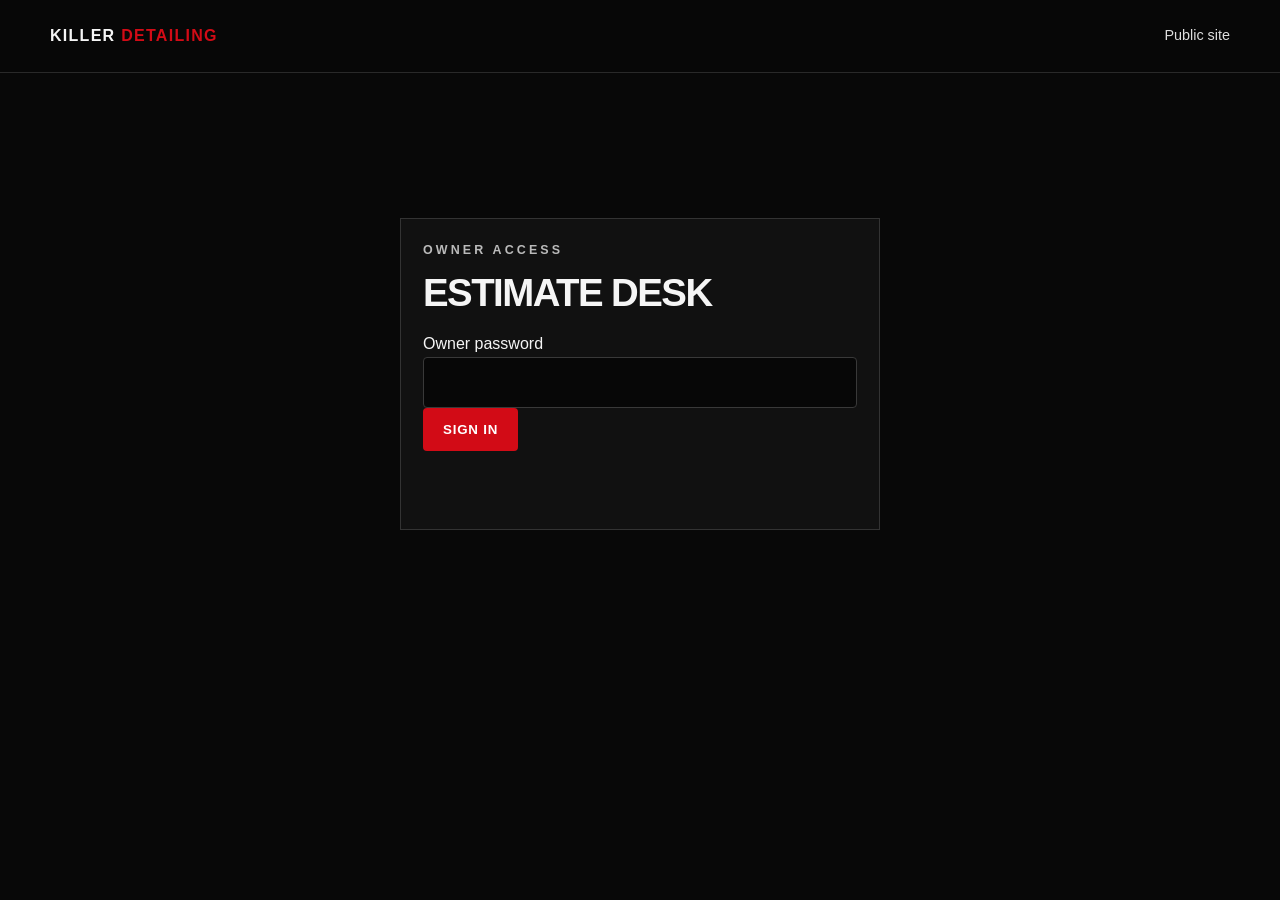
==== admin.html @ 9ed5281f "Add iCloud calendar booking workflow" ====
<!doctype html>
<html lang="en">
<head>
  <meta charset="utf-8">
  <meta name="viewport" content="width=device-width, initial-scale=1">
  <meta name="robots" content="noindex, nofollow">
  <meta name="theme-color" content="#080808">
  <title>Owner Estimate Desk | Killer Detailing LLC</title>
  <link rel="stylesheet" href="style.css">
  <style>
    .admin-wrap{max-width:1050px;margin:0 auto;padding:55px 20px}.admin-head{display:flex;justify-content:space-between;align-items:center;gap:16px;margin-bottom:28px}.admin-panel,.request-card{background:#111;border:1px solid #333;padding:22px;margin:18px 0}.request-card h2{font-size:1.4rem}.request-meta{color:#bbb}.request-photos{display:flex;gap:10px;flex-wrap:wrap}.request-photos img{width:150px;height:110px;object-fit:cover;border:1px solid #444}.admin-form{display:grid;grid-template-columns:1fr 1fr;gap:12px;margin-top:18px}.admin-form textarea{grid-column:1/-1}.admin-form button{grid-column:1/-1}.admin-status{color:#f3c5c7;min-height:1.5em}.request-card details{margin-top:14px}.logout{background:transparent;border:1px solid #666;color:#fff;padding:10px 14px;cursor:pointer}.estimate-link{overflow-wrap:anywhere;color:#ff777d}.login-box{max-width:480px;margin:10vh auto}.login-box label{display:grid;gap:8px}.request-card pre{white-space:pre-wrap;overflow-wrap:anywhere;color:#ddd;font:inherit}.admin-hint{color:#999;font-size:.85rem}@media(max-width:600px){.admin-form{grid-template-columns:1fr}.admin-form textarea,.admin-form button{grid-column:auto}}
  </style>
</head>
<body>
  <header class="site-header"><div class="wrap nav"><a class="brand" href="/">KILLER <span>DETAILING</span></a><nav aria-label="Owner navigation"><a href="/">Public site</a></nav></div></header>
  <main class="admin-wrap">
    <section id="login-panel" class="admin-panel login-box">
      <p class="eyebrow">OWNER ACCESS</p><h1 style="font-size:2.4rem">ESTIMATE DESK</h1>
      <form id="login-form"><label for="owner-password">Owner password</label><input id="owner-password" type="password" autocomplete="current-password" required><button class="button button-red" type="submit">SIGN IN</button><p id="login-message" class="admin-status" role="status"></p></form>
    </section>
    <section id="desk" hidden>
      <div class="admin-head"><div><p class="eyebrow">PRIVATE OWNER AREA</p><h1 style="font-size:2.4rem;margin:0">ESTIMATE DESK</h1></div><button id="logout" class="logout" type="button">Sign out</button></div>
      <p class="admin-hint">Set your estimate, appointment date and time, and duration, then copy the private customer link. After Stripe verifies the deposit, the booking is confirmed. When iCloud is connected, the appointment is added to its calendar.</p>
      <p id="desk-message" class="admin-status" role="status"></p>
      <div id="requests"></div>
    </section>
  </main>
  <script src="admin.js?v=20261029"></script>
</body>
</html>
---- style.css ----
:root{--bg:#080808;--panel:#111;--text:#f5f5f5;--muted:#aaa;--red:#d20b16;--line:#292929;--max:1180px}
*{box-sizing:border-box}html{scroll-behavior:smooth}body{margin:0;background:var(--bg);color:var(--text);font-family:Arial,Helvetica,sans-serif;line-height:1.6}a{color:inherit;text-decoration:none}.wrap{width:min(calc(100% - 40px),var(--max));margin:auto}.site-header{position:sticky;top:0;z-index:20;background:rgba(8,8,8,.96);border-bottom:1px solid var(--line);backdrop-filter:blur(10px)}.nav{min-height:72px;display:flex;align-items:center;justify-content:space-between;gap:20px}.brand{font-weight:900;letter-spacing:.08em;font-size:1rem}.brand span{color:var(--red)}nav{display:flex;align-items:center;gap:22px;font-size:.9rem}nav a{color:#ddd}.nav-cta{border:1px solid var(--red);padding:9px 14px;border-radius:4px;color:#fff}
.hero{min-height:78vh;display:flex;align-items:center;position:relative;overflow:hidden;background:radial-gradient(circle at 75% 35%,rgba(210,11,22,.22),transparent 28%),linear-gradient(120deg,#050505,#171717 55%,#050505)}.hero-overlay{position:absolute;inset:0;background:repeating-linear-gradient(120deg,transparent 0 50px,rgba(255,255,255,.025) 50px 51px)}.hero-content{position:relative;padding:90px 0}.eyebrow{font-size:.78rem;letter-spacing:.25em;font-weight:800;color:#bbb;margin:0 0 12px}h1,h2,h3{line-height:1.05;margin:0 0 18px;font-weight:900}h1{font-size:clamp(3.2rem,9vw,7.5rem);letter-spacing:-.04em}h1 span{color:var(--red)}h2{font-size:clamp(2rem,5vw,4rem);letter-spacing:-.025em}h3{font-size:1.35rem}.hero-copy,.section-lead{color:#c3c3c3;max-width:650px;font-size:1.08rem}.hero-copy{max-width:720px}.hero-buttons{display:flex;gap:12px;flex-wrap:wrap;margin-top:28px}.button{display:inline-flex;align-items:center;justify-content:center;gap:16px;border:0;border-radius:4px;padding:14px 20px;font-weight:900;letter-spacing:.06em;cursor:pointer}.button-red{background:var(--red);color:#fff}.button-outline{border:1px solid #777;background:transparent}
.section{padding:90px 0}.section-dark{background:#0e0e0e;border-block:1px solid var(--line)}.cards{display:grid;grid-template-columns:repeat(3,1fr);gap:18px;margin-top:35px}.card{background:var(--panel);border:1px solid var(--line);padding:26px;min-height:235px;display:flex;flex-direction:column}.card-icon{color:var(--red);font-weight:900;font-size:1.8rem;margin-bottom:24px}.card p,.split p{color:var(--muted)}.card a{display:inline-block;margin-top:auto;padding-top:12px;color:#fff;font-weight:800}.steps{display:grid;grid-template-columns:repeat(3,1fr);gap:18px;margin-top:35px}.steps article{border:1px solid var(--line);background:#090909;padding:25px}.steps article>span{color:var(--red);font-size:1.8rem;font-weight:900;display:block;margin-bottom:22px}.steps p{color:var(--muted);margin-bottom:0}.status-flow{display:flex;flex-wrap:wrap;justify-content:center;align-items:center;gap:12px;margin-top:32px;padding:18px;border:1px solid #333;background:#090909}.status-flow span{font-size:.85rem;font-weight:800}.status-flow i{font-style:normal;color:var(--red)}
.booking{background:linear-gradient(180deg,#0a0a0a,#111)}.booking-wrap{display:grid;grid-template-columns:.75fr 1.25fr;gap:55px;align-items:start}.estimate-intro{position:sticky;top:105px}.estimate-note{margin-top:35px;padding:20px;border-left:3px solid var(--red);background:#111}.estimate-note strong{font-size:.95rem}.estimate-note p{color:var(--muted);font-size:.9rem;margin-bottom:0}.booking-form{display:block}.form-section{border:0;border-top:1px solid #333;padding:25px 0 30px;margin:0;display:grid;grid-template-columns:1fr 1fr;gap:16px}.form-section legend{padding:0 12px 0 0;font-size:1.2rem;font-weight:900;text-transform:uppercase}.form-section legend span{color:var(--red);margin-right:7px}.field{display:grid;gap:7px;min-width:0}.field.full{grid-column:1/-1}.field label,.field-title{color:#ddd;font-weight:700;font-size:.88rem}.field label b,.field-title b{color:var(--red)}input,select,textarea{width:100%;border:1px solid #393939;background:#070707;color:#fff;border-radius:4px;padding:12px;font:inherit}input:focus,select:focus,textarea:focus{outline:2px solid var(--red);outline-offset:1px}input::placeholder,textarea::placeholder{color:#777}textarea{resize:vertical;line-height:1.55}.service-options{display:grid;grid-template-columns:repeat(2,1fr);gap:9px}.service-options label{position:relative;display:block}.service-options input{position:absolute;opacity:0;width:1px;height:1px}.service-options label span{display:flex;align-items:center;min-height:47px;padding:10px 12px;border:1px solid #393939;background:#101010;cursor:pointer}.service-options input:checked+span{border-color:var(--red);background:#251012}.service-options input:focus-visible+span{outline:2px solid var(--red)}.field-hint{display:block;color:#999;font-size:.76rem;line-height:1.55}.photo-intro{margin:0 0 7px}.photo-fields{display:grid;grid-template-columns:repeat(3,1fr);gap:9px}.photo-field{min-width:0;display:grid;gap:8px;padding:12px;border:1px dashed #444;background:#0a0a0a}.photo-field span{font-size:.82rem;font-weight:700;color:#eee}.photo-field input{border:0;background:transparent;padding:0;font-size:.75rem}.photo-field small{font-size:.68rem;color:#999}.form-submit{padding-top:18px}.form-submit .full{width:100%}.form-submit>p{font-size:.78rem;color:#999}.form-submit .form-message{padding:12px;border-left:3px solid #8e1b20;background:#1a0c0d;color:#f2c5c7;line-height:1.55}.form-message:empty{display:none}.footer-inner{display:flex;justify-content:space-between;gap:20px}footer{border-top:1px solid var(--line);padding:35px 0;color:#aaa}footer strong{color:#fff}footer a{color:#fff}
@media(max-width:850px){.cards{grid-template-columns:repeat(2,1fr)}.booking-wrap{grid-template-columns:1fr;gap:35px}.estimate-intro{position:static}.steps{gap:12px}.photo-fields{grid-template-columns:repeat(2,1fr)}}
@media(max-width:600px){.wrap{width:min(calc(100% - 32px),var(--max))}.nav{min-height:66px}nav{gap:10px;font-size:.77rem}nav a:not(.nav-cta){display:none}.nav-cta{padding:8px 10px}.hero{min-height:70vh}.hero-content{padding:75px 0}h1{font-size:clamp(3rem,14vw,5rem)}.hero-copy,.section-lead{font-size:1rem}.section{padding:65px 0}.cards,.steps{grid-template-columns:1fr}.card{min-height:0}.card-icon{margin-bottom:15px}.status-flow{gap:8px}.status-flow span{font-size:.73rem}.form-section{grid-template-columns:1fr;gap:14px;padding:22px 0 25px}.field.full{grid-column:auto}.service-options{grid-template-columns:1fr 1fr}.photo-fields{grid-template-columns:1fr 1fr}.footer-inner{display:block}.footer-inner>div+div{margin-top:18px}}
.form-honey{position:absolute!important;left:-10000px!important;width:1px;height:1px;overflow:hidden}
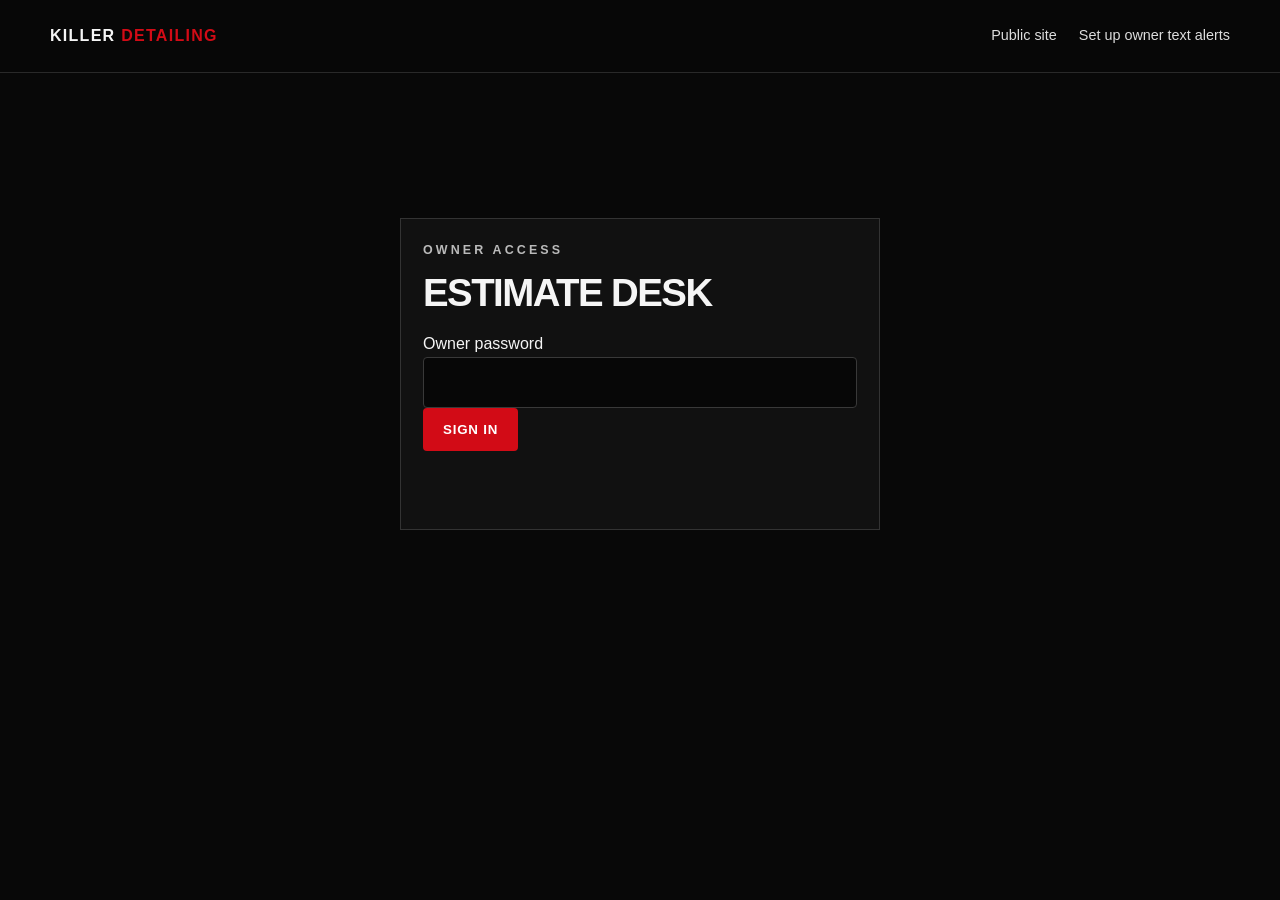
==== commit b82020f1: "Add SMS consent and policy pages" ====
--- a/admin.html
+++ b/admin.html
@@ -8,11 +8,11 @@
   <title>Owner Estimate Desk | Killer Detailing LLC</title>
   <link rel="stylesheet" href="style.css">
   <style>
-    .admin-wrap{max-width:1050px;margin:0 auto;padding:55px 20px}.admin-head{display:flex;justify-content:space-between;align-items:center;gap:16px;margin-bottom:28px}.admin-panel,.request-card{background:#111;border:1px solid #333;padding:22px;margin:18px 0}.request-card h2{font-size:1.4rem}.request-meta{color:#bbb}.request-photos{display:flex;gap:10px;flex-wrap:wrap}.request-photos img{width:150px;height:110px;object-fit:cover;border:1px solid #444}.admin-form{display:grid;grid-template-columns:1fr 1fr;gap:12px;margin-top:18px}.admin-form textarea{grid-column:1/-1}.admin-form button{grid-column:1/-1}.admin-status{color:#f3c5c7;min-height:1.5em}.request-card details{margin-top:14px}.logout{background:transparent;border:1px solid #666;color:#fff;padding:10px 14px;cursor:pointer}.estimate-link{overflow-wrap:anywhere;color:#ff777d}.login-box{max-width:480px;margin:10vh auto}.login-box label{display:grid;gap:8px}.request-card pre{white-space:pre-wrap;overflow-wrap:anywhere;color:#ddd;font:inherit}.admin-hint{color:#999;font-size:.85rem}@media(max-width:600px){.admin-form{grid-template-columns:1fr}.admin-form textarea,.admin-form button{grid-column:auto}}
+    .admin-wrap{max-width:1050px;margin:0 auto;padding:55px 20px}.admin-head{display:flex;justify-content:space-between;align-items:center;gap:16px;margin-bottom:28px}.admin-panel,.request-card{background:#111;border:1px solid #333;padding:22px;margin:18px 0}.request-card h2{font-size:1.4rem}.request-meta{color:#bbb}.request-photos{display:flex;gap:10px;flex-wrap:wrap}.request-photos img{width:150px;height:110px;object-fit:cover;border:1px solid #444}.admin-form{display:grid;grid-template-columns:1fr 1fr;gap:12px;margin-top:18px}.admin-form textarea{grid-column:1/-1}.admin-form button{grid-column:1/-1}.admin-status{color:#f3c5c7;min-height:1.5em}.request-card details{margin-top:14px}.logout{background:transparent;border:1px solid #666;color:#fff;padding:10px 14px;cursor:pointer}.estimate-link{overflow-wrap:anywhere;color:#ff777d}.login-box{max-width:480px;margin:10vh auto}.login-box label{display:grid;gap:8px}.request-card pre{white-space:pre-wrap;overflow-wrap:anywhere;color:#ddd;font:inherit}.admin-hint{color:#999;font-size:.85rem}.admin-filter{display:flex;align-items:center;gap:12px;flex-wrap:wrap}.admin-filter select,.reschedule-panel input,.reschedule-panel select{min-height:42px;background:#181818;color:#fff;border:1px solid #555;padding:8px}.appointment-actions,.reschedule-panel{display:flex;gap:10px;align-items:center;flex-wrap:wrap;margin:16px 0}.reschedule-panel[hidden]{display:none}.reschedule-panel p{flex-basis:100%;margin:0}@media(max-width:600px){.admin-form{grid-template-columns:1fr}.admin-form textarea,.admin-form button{grid-column:auto}}
   </style>
 </head>
 <body>
-  <header class="site-header"><div class="wrap nav"><a class="brand" href="/">KILLER <span>DETAILING</span></a><nav aria-label="Owner navigation"><a href="/">Public site</a></nav></div></header>
+  <header class="site-header"><div class="wrap nav"><a class="brand" href="/">KILLER <span>DETAILING</span></a><nav aria-label="Owner navigation"><a href="/">Public site</a><a href="/sms-opt-in.html">Set up owner text alerts</a></nav></div></header>
   <main class="admin-wrap">
     <section id="login-panel" class="admin-panel login-box">
       <p class="eyebrow">OWNER ACCESS</p><h1 style="font-size:2.4rem">ESTIMATE DESK</h1>
@@ -20,11 +20,23 @@
     </section>
     <section id="desk" hidden>
       <div class="admin-head"><div><p class="eyebrow">PRIVATE OWNER AREA</p><h1 style="font-size:2.4rem;margin:0">ESTIMATE DESK</h1></div><button id="logout" class="logout" type="button">Sign out</button></div>
-      <p class="admin-hint">Set your estimate, appointment date and time, and duration, then copy the private customer link. After Stripe verifies the deposit, the booking is confirmed. When iCloud is connected, the appointment is added to its calendar.</p>
+      <p class="admin-hint">Review the customer’s preferred dates, set the estimate and expected service duration, then send the private customer link. After accepting, the customer chooses from open times that fit your Eastern Time business hours and iCloud calendar. The booking is confirmed after the customer pays the online deposit or chooses cash. The confirmed appointment is then added to iCloud.</p>
       <p id="desk-message" class="admin-status" role="status"></p>
+      <label class="admin-filter" for="status-filter">Show appointments
+        <select id="status-filter">
+          <option value="all">All statuses</option>
+          <option value="pending">New requests</option>
+          <option value="estimate_sent">Waiting for customer</option>
+          <option value="accepted">Accepted / choosing time</option>
+          <option value="booked">Confirmed</option>
+          <option value="completed">Completed</option>
+          <option value="cancelled">Cancelled</option>
+          <option value="declined">Declined</option>
+        </select>
+      </label>
       <div id="requests"></div>
     </section>
   </main>
-  <script src="admin.js?v=20261029"></script>
+  <script src="admin.js?v=20261103-hours"></script>
 </body>
 </html>
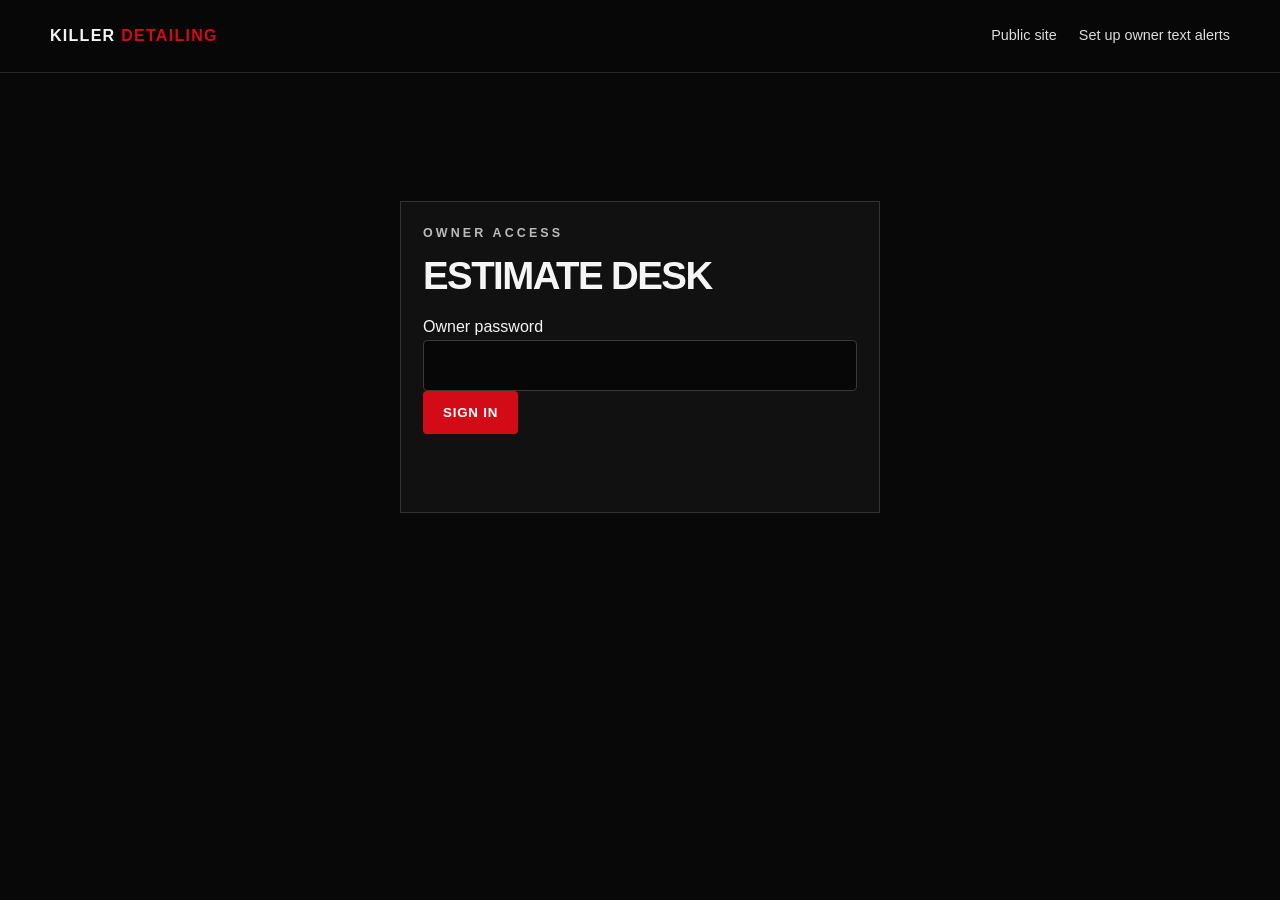
==== commit 2f119dcf: "Add installable owner calendar app" ====
--- a/admin.html
+++ b/admin.html
@@ -5,10 +5,18 @@
   <meta name="viewport" content="width=device-width, initial-scale=1">
   <meta name="robots" content="noindex, nofollow">
   <meta name="theme-color" content="#080808">
-  <title>Owner Estimate Desk | Killer Detailing LLC</title>
+  <meta name="apple-mobile-web-app-capable" content="yes">
+  <meta name="apple-mobile-web-app-status-bar-style" content="black-translucent">
+  <meta name="apple-mobile-web-app-title" content="Killer Detail">
+  <link rel="manifest" href="/manifest.webmanifest">
+  <link rel="icon" href="/app-icon.svg" type="image/svg+xml">
+  <link rel="apple-touch-icon" href="/app-icon-180.png">
+  <title>Killer Detailing Owner App</title>
   <link rel="stylesheet" href="style.css">
   <style>
-    .admin-wrap{max-width:1050px;margin:0 auto;padding:55px 20px}.admin-head{display:flex;justify-content:space-between;align-items:center;gap:16px;margin-bottom:28px}.admin-panel,.request-card{background:#111;border:1px solid #333;padding:22px;margin:18px 0}.request-card h2{font-size:1.4rem}.request-meta{color:#bbb}.request-photos{display:flex;gap:10px;flex-wrap:wrap}.request-photos img{width:150px;height:110px;object-fit:cover;border:1px solid #444}.admin-form{display:grid;grid-template-columns:1fr 1fr;gap:12px;margin-top:18px}.admin-form textarea{grid-column:1/-1}.admin-form button{grid-column:1/-1}.admin-status{color:#f3c5c7;min-height:1.5em}.request-card details{margin-top:14px}.logout{background:transparent;border:1px solid #666;color:#fff;padding:10px 14px;cursor:pointer}.estimate-link{overflow-wrap:anywhere;color:#ff777d}.login-box{max-width:480px;margin:10vh auto}.login-box label{display:grid;gap:8px}.request-card pre{white-space:pre-wrap;overflow-wrap:anywhere;color:#ddd;font:inherit}.admin-hint{color:#999;font-size:.85rem}.admin-filter{display:flex;align-items:center;gap:12px;flex-wrap:wrap}.admin-filter select,.reschedule-panel input,.reschedule-panel select{min-height:42px;background:#181818;color:#fff;border:1px solid #555;padding:8px}.appointment-actions,.reschedule-panel{display:flex;gap:10px;align-items:center;flex-wrap:wrap;margin:16px 0}.reschedule-panel[hidden]{display:none}.reschedule-panel p{flex-basis:100%;margin:0}@media(max-width:600px){.admin-form{grid-template-columns:1fr}.admin-form textarea,.admin-form button{grid-column:auto}}
+    .admin-wrap{max-width:1050px;margin:0 auto;padding:38px 20px}.admin-head{display:flex;justify-content:space-between;align-items:center;gap:16px;margin-bottom:20px}.admin-head-actions{display:flex;align-items:center;gap:10px}.admin-panel,.request-card{background:#111;border:1px solid #333;padding:22px;margin:18px 0}.request-card h2{font-size:1.4rem}.request-meta{color:#bbb}.request-photos{display:flex;gap:10px;flex-wrap:wrap}.request-photos img{width:150px;height:110px;object-fit:cover;border:1px solid #444}.admin-form{display:grid;grid-template-columns:1fr 1fr;gap:12px;margin-top:18px}.admin-form textarea{grid-column:1/-1}.admin-form button{grid-column:1/-1}.admin-status{color:#f3c5c7;min-height:1.5em}.request-card details{margin-top:14px}.logout{background:transparent;border:1px solid #666;color:#fff;padding:10px 14px;cursor:pointer}.estimate-link{overflow-wrap:anywhere;color:#ff777d}.login-box{max-width:480px;margin:10vh auto}.login-box label{display:grid;gap:8px}.request-card pre{white-space:pre-wrap;overflow-wrap:anywhere;color:#ddd;font:inherit}.admin-hint{color:#999;font-size:.9rem}.admin-filter{display:flex;align-items:center;gap:12px;flex-wrap:wrap}.admin-filter select,.reschedule-panel input,.reschedule-panel select{min-height:42px;background:#181818;color:#fff;border:1px solid #555;padding:8px}.appointment-actions,.reschedule-panel{display:flex;gap:10px;align-items:center;flex-wrap:wrap;margin:16px 0}.reschedule-panel[hidden]{display:none}.reschedule-panel p{flex-basis:100%;margin:0}.install-help{margin:14px 0 22px;color:#bbb;font-size:.9rem}.install-help summary{color:#fff;cursor:pointer;font-weight:700}.install-help p{margin:8px 0}.admin-views{display:flex;gap:8px;border-bottom:1px solid #333;margin:22px 0}.admin-views button{background:transparent;color:#bbb;border:0;border-bottom:3px solid transparent;padding:12px 16px;font:inherit;font-weight:800;cursor:pointer}.admin-views button[aria-pressed="true"]{color:#fff;border-bottom-color:var(--red)}.calendar-panel{background:#111;border:1px solid #333;padding:20px;margin:18px 0}.calendar-toolbar{display:flex;align-items:center;justify-content:space-between;gap:18px;flex-wrap:wrap}.calendar-toolbar h2{font-size:1.7rem;margin:0}.calendar-controls{display:flex;align-items:center;gap:8px;flex-wrap:wrap}.calendar-controls button{background:#191919;color:#fff;border:1px solid #555;min-height:40px;padding:8px 12px;cursor:pointer}.calendar-controls strong{min-width:140px;text-align:center}.calendar-note{color:#aaa;font-size:.9rem;margin:14px 0}.calendar-weekdays,.calendar-grid{display:grid;grid-template-columns:repeat(7,minmax(0,1fr));gap:5px}.calendar-weekday{text-align:center;color:#aaa;font-size:.78rem;font-weight:700;padding:7px 2px}.calendar-day{display:flex;flex-direction:column;align-items:flex-start;gap:5px;min-width:0;min-height:96px;padding:8px;background:#090909;color:#fff;border:1px solid #292929;text-align:left;cursor:pointer}.calendar-day:hover,.calendar-day.is-selected{border-color:var(--red);background:#1a0d0e}.calendar-day.is-outside-month{color:#777;background:#0d0d0d}.calendar-day-number{font-weight:800}.calendar-day-count{font-size:.7rem;color:#ff9ca0}.calendar-day-events{display:grid;gap:3px;width:100%;overflow:hidden}.calendar-day-event{display:block;overflow:hidden;text-overflow:ellipsis;white-space:nowrap;color:#ddd;font-size:.68rem}.calendar-agenda{margin-top:22px;border-top:1px solid #333;padding-top:18px}.calendar-agenda h3{margin:0 0 14px;font-size:1.25rem}.calendar-event{border:1px solid #333;background:#0a0a0a;padding:16px;margin:10px 0}.calendar-event-head{display:flex;justify-content:space-between;align-items:flex-start;gap:12px}.calendar-event h4{margin:0;font-size:1.05rem}.calendar-event p{margin:7px 0;color:#bbb}.calendar-event a{color:#ff9ca0;text-decoration:underline}.calendar-event .calendar-event-time{color:#fff;font-weight:800}.calendar-manage{margin-top:10px}.calendar-manage .request-card{margin:12px 0 0}.calendar-empty{padding:14px;border:1px dashed #444;color:#aaa}.owner-app-footer{margin:25px 0;color:#888;font-size:.8rem}.owner-app-footer a{color:#ddd;text-decoration:underline}
+    @media(max-width:700px){.admin-wrap{padding:24px 14px}.admin-head{align-items:flex-start}.admin-head-actions{flex-direction:column-reverse;align-items:stretch}.calendar-panel{padding:12px}.calendar-day{min-height:64px;padding:5px;align-items:center}.calendar-day-events{display:none}.calendar-day-count{font-size:.62rem}.calendar-weekday{font-size:.68rem}.calendar-controls{width:100%;justify-content:space-between}.calendar-controls strong{min-width:0}.calendar-toolbar h2{font-size:1.4rem}}
+    @media(max-width:600px){.admin-form{grid-template-columns:1fr}.admin-form textarea,.admin-form button{grid-column:auto}.admin-head h1{font-size:1.8rem!important}.logout{padding:9px 10px;font-size:.8rem}.calendar-grid,.calendar-weekdays{gap:3px}.calendar-day{min-height:56px}.calendar-day-count{font-size:.58rem}.calendar-event{padding:12px}}
   </style>
 </head>
 <body>
@@ -19,9 +27,23 @@
       <form id="login-form"><label for="owner-password">Owner password</label><input id="owner-password" type="password" autocomplete="current-password" required><button class="button button-red" type="submit">SIGN IN</button><p id="login-message" class="admin-status" role="status"></p></form>
     </section>
     <section id="desk" hidden>
-      <div class="admin-head"><div><p class="eyebrow">PRIVATE OWNER AREA</p><h1 style="font-size:2.4rem;margin:0">ESTIMATE DESK</h1></div><button id="logout" class="logout" type="button">Sign out</button></div>
-      <p class="admin-hint">Review the customer’s preferred dates, set the estimate and expected service duration, then send the private customer link. After accepting, the customer chooses from open times that fit your Eastern Time business hours and iCloud calendar. The booking is confirmed after the customer pays the online deposit or chooses cash. The confirmed appointment is then added to iCloud.</p>
+      <div class="admin-head"><div><p class="eyebrow">PRIVATE OWNER AREA</p><h1 style="font-size:2.4rem;margin:0">KILLER DETAILING</h1></div><div class="admin-head-actions"><button id="install-app" class="logout" type="button" hidden>Install app</button><button id="logout" class="logout" type="button">Sign out</button></div></div>
+      <p class="admin-hint">Your appointment calendar and customer requests are together here. Confirmed appointments appear on the calendar with customer contact, address, vehicle, services, and payment details.</p>
+      <details class="install-help"><summary>Install this owner app on your phone</summary><p><strong>iPhone:</strong> open this page in Safari, tap Share, then choose Add to Home Screen.</p><p><strong>Android:</strong> open this page in Chrome and tap Install app or Add to Home screen.</p></details>
       <p id="desk-message" class="admin-status" role="status"></p>
+      <div class="admin-views" aria-label="Owner app sections">
+        <button type="button" data-view="calendar" aria-pressed="true">Calendar</button>
+        <button type="button" data-view="appointments" aria-pressed="false">Requests &amp; appointments</button>
+      </div>
+      <section id="calendar-view" class="calendar-panel" aria-label="Appointment calendar">
+        <div class="calendar-toolbar"><h2>Appointment calendar</h2><div class="calendar-controls"><button id="calendar-prev" type="button" aria-label="Previous month">‹</button><strong id="calendar-month"></strong><button id="calendar-next" type="button" aria-label="Next month">›</button><button id="calendar-today" type="button">Today</button></div></div>
+        <p class="calendar-note">Confirmed and completed website appointments are shown here. Other events stay in iCloud and still block customer booking times.</p>
+        <p id="calendar-message" class="admin-status" role="status"></p>
+        <div class="calendar-weekdays" aria-hidden="true"><span class="calendar-weekday">Sun</span><span class="calendar-weekday">Mon</span><span class="calendar-weekday">Tue</span><span class="calendar-weekday">Wed</span><span class="calendar-weekday">Thu</span><span class="calendar-weekday">Fri</span><span class="calendar-weekday">Sat</span></div>
+        <div id="calendar-grid" class="calendar-grid" role="group" aria-label="Choose a day"></div>
+        <div id="calendar-agenda" class="calendar-agenda" aria-live="polite"></div>
+      </section>
+      <section id="appointments-view" hidden>
       <label class="admin-filter" for="status-filter">Show appointments
         <select id="status-filter">
           <option value="all">All statuses</option>
@@ -35,8 +57,10 @@
         </select>
       </label>
       <div id="requests"></div>
+      </section>
+      <p class="owner-app-footer">This private app requires an internet connection to load live bookings. <a href="/">Open public website</a></p>
     </section>
   </main>
-  <script src="admin.js?v=20261103-hours"></script>
+  <script src="admin.js?v=20261107-owner-app"></script>
 </body>
 </html>
